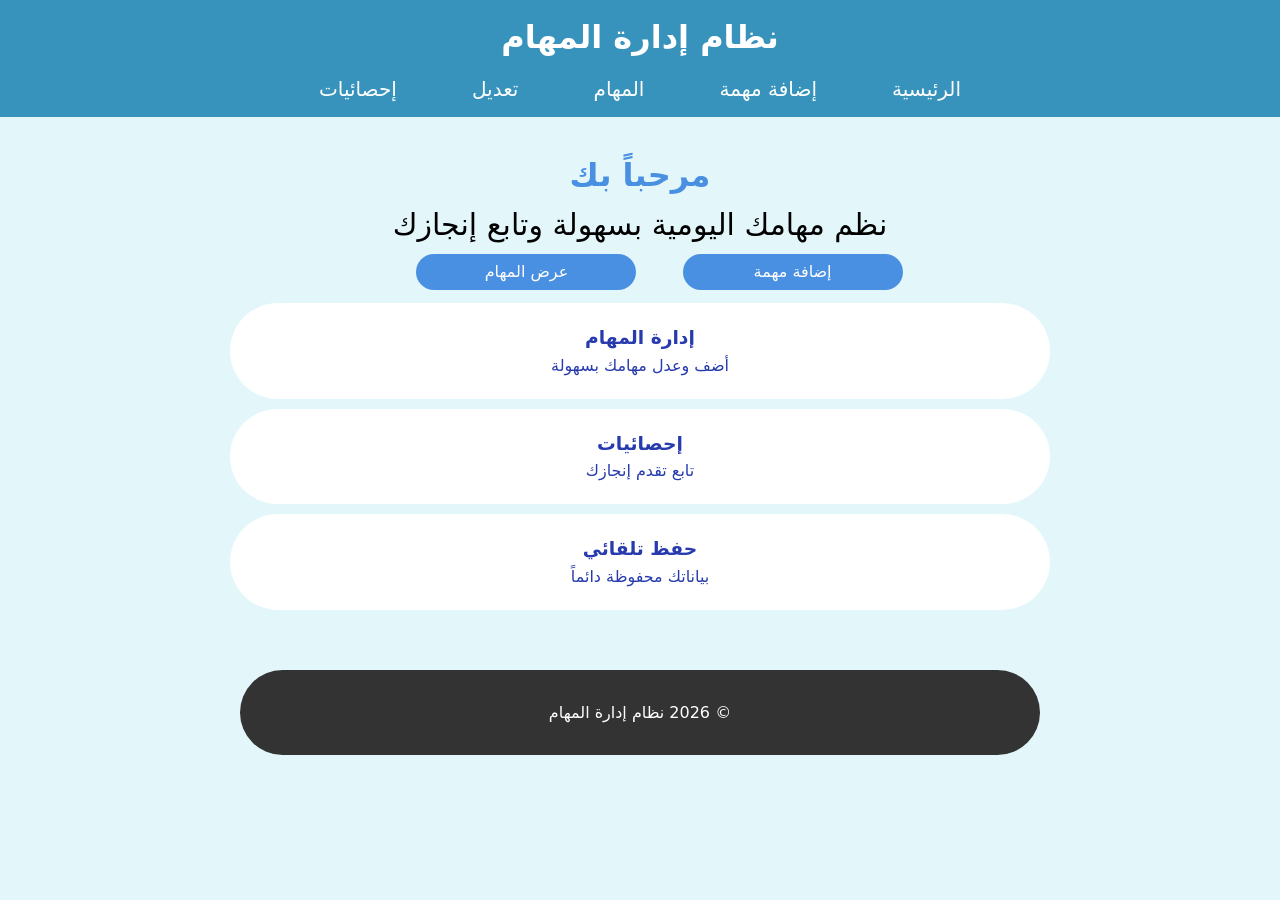
==== index.html @ d2690c79 "Add files via upload" ====
<!DOCTYPE html>
<html lang="ar" dir="rtl">
<head>
    <meta charset="UTF-8">
    <meta name="viewport" content="width=device-width, initial-scale=1.0">
    <title>الرئيسية  نظام المهام</title>
    <link rel="stylesheet" href="style.css">
</head>
<body>
    <header>
        <h1> نظام إدارة المهام</h1>
        <nav>
            <a href="index.html">الرئيسية</a>
            <a href="add-task.html">إضافة مهمة</a>
            <a href="tasks.html">المهام</a>
            <a href="edit-task.html">تعديل</a>
            <a href="statistics.html">إحصائيات</a>
        </nav>
    </header>

    <main>
        <section class="hero">
             <h2 class="h">مرحباً بك</h2> 
            <p class="p1">نظم مهامك اليومية بسهولة وتابع إنجازك</p>
            <div>
                <a href="add-task.html" class="btn"> إضافة مهمة</a>
                <a href="tasks.html" class="btn"> عرض المهام</a>
            </div>
        </section>

        <section class="features">
            <div class="card">
                <h3> إدارة المهام</h3>
                <p>أضف وعدل مهامك بسهولة</p>
            </div>
            <div class="card">
                <h3> إحصائيات</h3>
                <p>تابع تقدم إنجازك</p>
            </div>
            <div class="card">
                <h3> حفظ تلقائي</h3>
                <p>بياناتك محفوظة دائماً</p>
            </div>
        </section>
    </main>
           <script src="main copy.js"></script>
    <footer>
        <p>© 2026 نظام إدارة المهام</p>
    </footer>
</body>
</html>
---- style.css ----
/* إعدادات عامة */
* {
    margin: 0;
    padding: 0;
}
body {
    font-family:system-ui, -apple-system, BlinkMacSystemFont, 'Segoe UI', Roboto, Oxygen, Ubuntu, Cantarell, 'Open Sans', 'Helvetica Neue', sans-serif;
    background: #e3f7fb;
    line-height: 1.6;

}
/* الرأس */

header {
    
    position: sticky;
    top:0;
    z-index:1;
    background: #3793bb;
    color: rgb(255, 255, 255);
    padding: 12px;
    text-align: center;
}
header h1 {
 
    margin-bottom: 10px;
}
/*قائمة التنقل بين الصفحات*/
nav a {
    color: white;
    text-decoration: none;
    font-size: 20px;
    margin: 0 15px;
    padding: 5px 20px;
    border-radius: 10px;
}
 a:hover {
    background: rgba(21, 94, 91, 0.877);
    color: #011718;
}
/* المحتوى */
main {
    padding: 20px;
    margin:10px 200px;

}
/* العنوان الترحيبي*/
.hero h2 {
    font-size: 2em;
    color: #4a90e2;
}
/*======================================================*/
/* الروابط التي في الصفحة الرئيسية*/
.btn{
   background: #4a90e2;
    color: white;
    padding: 5px 10px;
    text-decoration: none;
    display: inline-block;
    font-size: 16px;
    text-align: center;
    margin:  5px 1px 0px 40px;
    width: 200px;
    border-radius: 50px;
}
.btn:hover{
    background-color:rgba(21, 94, 91, 0.877);
    color: #020405;
}
/*===========================================================*/
/*  الأزرار الحفظ والتعديل*/
.btn1,.btn1 {
    background: #4a90e2;
    color: white;
    width: 99%;
    padding: 10px 20px;
    border-radius: 50px;
    text-decoration: none;
    font-size: 16px;
    margin: 5px;
    
}
.p1{
    font-size: 30px;
}
.btn1:hover {
    background: #35bd45;
    color:#333;
}

/* قسم الترحيب */
.hero {
    text-align: center;
    padding: 3px 0;
}

/*  البطاقات التي في الصفحة الرئيسية*/
.card {
    background: white;
    padding: 20px;
    border-radius: 8px;
    margin: 10px;
    color: #273bae;
    text-align: center;
}

/*================ النماذج ================================*/
.form-box {
    background: white;
    padding: 40px;
    border-radius: 50px;
}
.card{
    border-radius: 90px;
}
label {
    padding:0px 10px 0px 0px;
    margin: 12px  5px;
    font-weight: bolder;
}
input, textarea, select {
    width: 99%;
    padding: 12px;
    border: 2px dashed #ddd;
    border-radius: 50px;
    font-size: 16px;
}


/*===================================================================*/
/*                 تنسيقات صفحة المهام           */
/*===================================================================/=*/
/* أزرار التصفية */
 filter-buttons ,.btn_filter {
    border: 1px solid rgb(150, 41, 152);
    text-align: center;
    border-radius: 80px;
    padding:20px 0px ;
    margin: 20px;
}
/* ازارات التصفية والعرض*/

.btn_filter{
    width: 200px;
    padding:10px 20px ;
    border-radius: 80px;
    font-size: 20px;

}
/* عناوين الصفحات */
.add_addrass{
    text-align: center;
    border: 1px solid rgb(255, 255, 255);
    border-radius: 50px;
    color: #ae2746;
    background-color:rgb(119, 199, 142) ;
    margin: 10px 200px;
    padding: 10px;
}
.btn_filter:hover {
    background: #bbb;
}
/*================================================================*/
/*مربع البحث*/
.search-box input {
    padding: 10px;
    border: 1px solid #ddd;
    border-radius: 10px;
    width: 85%;
}

/* الإحصائيات */
/* التحكم بعض البطائق في صفحة الاحصائيات/*/
.stats-container {
    display: flex;
    flex-direction:column;
    gap: 15px;

}

/*تنسيق البطائق التي في صفحة الاحصائيات===================== =*/

.card_describ {
    background: white;
    padding: 25px;
    border-radius: 80px;
    text-align: center;
}
/*تنسيق النصوص التي في صفحة الاحصائيات*/

.card_describ h3 {
    color: #666;
    margin-bottom: 10px;
}
/*تنسيق الارقام التي في صفحة الاحصائيات*/
.card_describ p{
    font-size: 2.5em;
    font-weight: bold;
    color: #4a90e2;
}
/* التذييل */
footer {
    text-align: center;
    border-radius: 60px;
    padding: 30px;
    background: #333;
    color: white;
    margin: 30px  240px 50px 240px;
}
.foot{
     margin: 120px 240px 0 240px ;

} 
/* بطاقات المهام */
.task-card {
    background: white;
    padding: 15px;
    border-radius: 8px;
    margin-bottom: 10px;
    border-right: 4px solid #ddd;
}

.btn-complete {
        padding: 5px;

    background: #27ae60;
}

.btn-edit {
    background: #f39c12;
    padding: 5px;
}

.btn-delete {
        padding: 5px;

    background: #e74c3c;
}
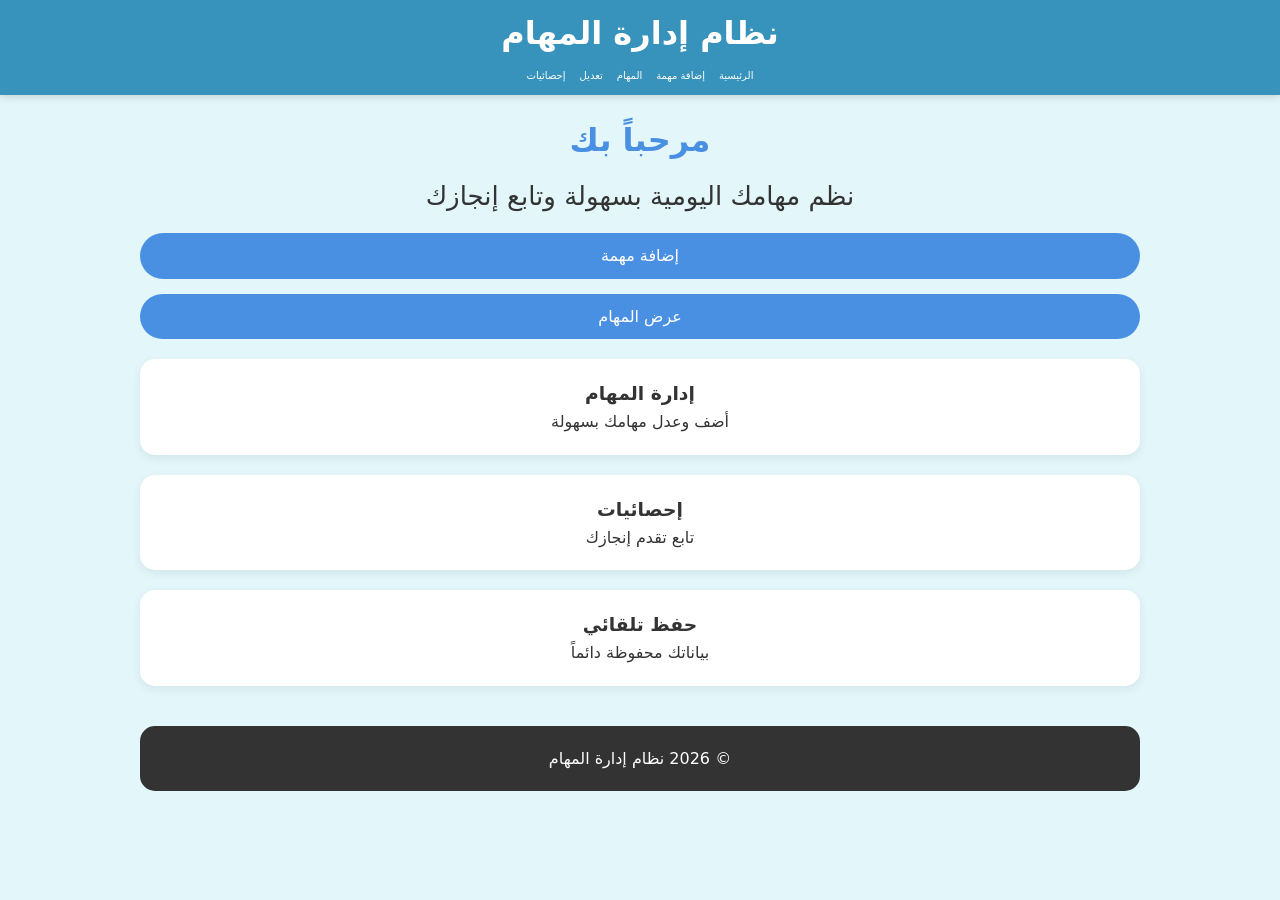
==== commit 06847cf2: "Update index.html" ====
--- a/index.html
+++ b/index.html
@@ -23,8 +23,8 @@
              <h2 class="h">مرحباً بك</h2> 
             <p class="p1">نظم مهامك اليومية بسهولة وتابع إنجازك</p>
             <div>
-                <a href="add-task.html" class="btn"> إضافة مهمة</a>
-                <a href="tasks.html" class="btn"> عرض المهام</a>
+                <a href="add-task.html" class="btn1"> إضافة مهمة</a>
+                <a href="tasks.html" class="btn1"> عرض المهام</a>
             </div>
         </section>
 
@@ -48,4 +48,4 @@
         <p>© 2026 نظام إدارة المهام</p>
     </footer>
 </body>
-</html>+</html>
--- a/style.css
+++ b/style.css
@@ -1,238 +1,428 @@
-/* إعدادات عامة */
-* {
-    margin: 0;
-    padding: 0;
-}
-body {
-    font-family:system-ui, -apple-system, BlinkMacSystemFont, 'Segoe UI', Roboto, Oxygen, Ubuntu, Cantarell, 'Open Sans', 'Helvetica Neue', sans-serif;
-    background: #e3f7fb;
-    line-height: 1.6;
-
-}
-/* الرأس */
-
-header {
+/*======================================================
+                    إعدادات عامة
+======================================================*/
+*{
+    margin:0;
+    padding:0;
+    box-sizing:border-box;
+}
+
+
+body{
+    font-family:system-ui,-apple-system,BlinkMacSystemFont,'Segoe UI',Roboto,Oxygen,Ubuntu,Cantarell,'Open Sans','Helvetica Neue',sans-serif;
+    background:#e3f7fb;
+    color:#333;
+    line-height:1.6;
+}
+/*======================================================
+                        الرأس
+======================================================*/
+header{
+    position:sticky;
+    top:0;
+    z-index:1000;
+    background:#3793bb;
+    color:#fff;
+    text-align:center;
+    padding:8px;
+    box-shadow:0 2px 8px rgba(0,0,0,.15);
+}
+
+header h1{
+    margin-bottom:6px;
+}
+
+/*======================================================
+                    قائمة التنقل
+======================================================*/
+nav{
+    display:flex;
+    justify-content:center;
+    align-items:center;
+    gap:10px;
+    flex-wrap:wrap;
+}
+
+nav a{
+    color:#fff;
+    text-decoration:none;
+    padding:3px 2px;
+    border-radius:30px;
+    font-size:10px;
+    transition:.3s;
+}
+
+nav a:hover{
+    background:rgba(21,94,91,.9);
+}
+
+/*======================================================
+                     المحتوى
+======================================================*/
+main{
+    width:90%;
+    max-width:1000px;
+    margin:20px auto;
+}
+
+/*======================================================
+                قسم الترحيب
+======================================================*/
+.hero{
+    text-align:center;
+    margin-bottom:20px;
+}
+
+.hero h2{
+    color:#4a90e2;
+    font-size:2rem;
+}
+
+.p1{
+    font-size:26px;
+    margin-top:10px;
+}
+
+/*======================================================
+                    البطاقات
+======================================================*/
+.card,
+.form-box,
+.card_describ,
+.task-card{
+    background:#fff;
+    border-radius:15px;
+    padding:20px;
+    box-shadow:0 3px 10px rgba(0,0,0,.08);
+}
+
+.card{
+    text-align:center;
+    margin-bottom:20px;
+}
+
+.form-box{
+    margin:20px 0;
+}
+
+.task-card{
+    border-right:5px solid #4a90e2;
+    margin-bottom:15px;
+}
+
+/*======================================================
+                    النماذج
+======================================================*/
+label{
+    display:block;
+    margin:12px 0 6px;
+    font-weight:bold;
+}
+
+input,
+textarea,
+select{
+    width:100%;
+    padding:12px;
+    border:1px solid #ccc;
+    border-radius:10px;
+    font-size:16px;
+    outline:none;
+    transition:.3s;
+}
+
+input:focus,
+textarea:focus,
+select:focus{
+    border-color:#4a90e2;
+    box-shadow:0 0 6px rgba(74,144,226,.3);
+}
+
+/*======================================================
+                    جميع الأزرار
+======================================================*/
+.btn,
+.btn1,
+.btn_filter{
+    display:inline-block;
+    background:#4a90e2;
+    color:#fff;
+    border:none;
+    border-radius:30px;
+    padding:10px 20px;
+    text-decoration:none;
+    cursor:pointer;
+    text-align:center;
+    transition:.3s;
+}
+
+.btn:hover,
+.btn1:hover,
+.btn_filter:hover{
+    background:#2f6fb8;
+}
+
+.btn{
+    width:200px;
+    margin:10px;
+}
+
+.btn1{
+    width:100%;
+    margin-top:15px;
+}
+
+.btn_filter{
+    min-width:160px;
+}
+
+/*======================================================
+                    عنوان الصفحة
+======================================================*/
+.add_addrass{
+    background:#77c78e;
+    color:#ae2746;
+    text-align:center;
+    padding:12px;
+    border-radius:15px;
+    margin:20px auto;
+    width:90%;
+    max-width:700px;
+}
+
+/*======================================================
+                    مربع البحث
+======================================================*/
+.search-box{
+    margin:20px 0;
+}
+
+.search-box input{
+    width:100%;
+}
+
+
+/*======================================================
+                بطاقات صفحة الإحصائيات
+======================================================*/
+.stats-container{
+    display:grid;
+    grid-template-columns:repeat(auto-fit,minmax(220px,1fr));
+    gap:20px;
+    margin:20px 0;
+}
+
+.card_describ h3{
+    color:#666;
+    margin-bottom:10px;
+    font-size:18px;
+}
+
+.card_describ p{
+    font-size:2.2rem;
+    font-weight:bold;
+    color:#4a90e2;
+}
+
+/*======================================================
+                صفحة إدارة المهام
+======================================================*/
+.filter-buttons{
+    display:flex;
+    justify-content:center;
+    align-items:center;
+    gap:12px;
+    flex-wrap:wrap;
+    margin:20px 0;
+}
+
+.task-card h3{
+    color:#2c3e50;
+    margin-bottom:10px;
+}
+
+.task-card p{
+    margin:8px 0;
+    color:#555;
+    line-height:1.8;
+}
+
+/*======================================================
+                حالة المهمة
+======================================================*/
+.status{
+    display:inline-block;
+    padding:5px 12px;
+    border-radius:20px;
+    color:#fff;
+    font-size:14px;
+    margin-top:8px;
+}
+
+.status.pending{
+    background:#f39c12;
+}
+
+.status.completed{
+    background:#27ae60;
+}
+
+.status.late{
+    background:#e74c3c;
+}
+
+/*======================================================
+                أزرار المهام
+======================================================*/
+.task-actions{
+    display:flex;
+    gap:10px;
+    flex-wrap:wrap;
+    margin-top:15px;
+}
+
+.btn-complete,
+.btn-edit,
+.btn-delete{
+    border:none;
+    color:#fff;
+    padding:8px 15px;
+    border-radius:8px;
+    cursor:pointer;
+    transition:.3s;
+    font-size:15px;
+}
+
+.btn-complete{
+    background:#27ae60;
+}
+
+.btn-complete:hover{
+    background:#1f8a4d;
+}
+
+.btn-edit{
+    background:#f39c12;
+}
+
+.btn-edit:hover{
+    background:#d68910;
+}
+
+.btn-delete{
+    background:#e74c3c;
+}
+
+.btn-delete:hover{
+    background:#c0392b;
+}
+
+/*======================================================
+                    التذييل
+======================================================*/
+footer{
+    background:#333;
+    color:#fff;
+    text-align:center;
+    padding:20px;
+    border-radius:15px;
+    width:90%;
+    max-width:1000px;
+    margin:40px auto 20px;
+}
+
+.foot{
+    width:90%;
+    max-width:1000px;
+    margin:80px auto 0;
+}
+
+/*======================================================
+                التصميم المتجاوب
+======================================================*/
+@media (max-width:768px){
+
+    header{
+        padding:10px;
+    }
+
+    header h1{
+        font-size:22px;
+    }
+
+    nav{
+        justify-content:center;
+        flex-wrap:wrap;
+        gap:8px;
+    }
+
+    nav a{
+        font-size:14px;
+        padding:8px 12px;
+    }
+
+    main{
+        width:95%;
+        padding:10px;
+    }
+
+    .hero h2{
+        font-size:1.6rem;
+    }
+
+    .p1{
+        font-size:20px;
+    }
+
+    .btn,
+    .btn1,
+    .btn_filter{
+        width:100%;
+    }
+
+    .filter-buttons{
+        flex-direction:column;
+    }
+
+    .task-actions{
+        flex-direction:column;
+    }
+
+    .btn-complete,
+    .btn-edit,
+    .btn-delete{
+        width:100%;
+    }
+
+    .stats-container{
+        grid-template-columns:1fr;
+    }
+
+    .card,
+    .form-box,
+    .card_describ,
+    .task-card{
+        padding:15px;
+    }
+
+    footer{
+        width:95%;
+    }
+}
+
+.stat-box{
+    text-align: center;
+    background-color: white;
+    border-radius: 50px;
+    padding: 20px;
+    color:blue;
     
-    position: sticky;
-    top:0;
-    z-index:1;
-    background: #3793bb;
-    color: rgb(255, 255, 255);
-    padding: 12px;
+}
+
+h2{
     text-align: center;
-}
-header h1 {
- 
-    margin-bottom: 10px;
-}
-/*قائمة التنقل بين الصفحات*/
-nav a {
-    color: white;
-    text-decoration: none;
-    font-size: 20px;
-    margin: 0 15px;
-    padding: 5px 20px;
-    border-radius: 10px;
-}
- a:hover {
-    background: rgba(21, 94, 91, 0.877);
-    color: #011718;
-}
-/* المحتوى */
-main {
-    padding: 20px;
-    margin:10px 200px;
-
-}
-/* العنوان الترحيبي*/
-.hero h2 {
-    font-size: 2em;
-    color: #4a90e2;
-}
-/*======================================================*/
-/* الروابط التي في الصفحة الرئيسية*/
-.btn{
-   background: #4a90e2;
-    color: white;
-    padding: 5px 10px;
-    text-decoration: none;
-    display: inline-block;
-    font-size: 16px;
-    text-align: center;
-    margin:  5px 1px 0px 40px;
-    width: 200px;
-    border-radius: 50px;
-}
-.btn:hover{
-    background-color:rgba(21, 94, 91, 0.877);
-    color: #020405;
-}
-/*===========================================================*/
-/*  الأزرار الحفظ والتعديل*/
-.btn1,.btn1 {
-    background: #4a90e2;
-    color: white;
-    width: 99%;
-    padding: 10px 20px;
-    border-radius: 50px;
-    text-decoration: none;
-    font-size: 16px;
-    margin: 5px;
-    
-}
-.p1{
-    font-size: 30px;
-}
-.btn1:hover {
-    background: #35bd45;
-    color:#333;
-}
-
-/* قسم الترحيب */
-.hero {
-    text-align: center;
-    padding: 3px 0;
-}
-
-/*  البطاقات التي في الصفحة الرئيسية*/
-.card {
-    background: white;
-    padding: 20px;
-    border-radius: 8px;
-    margin: 10px;
-    color: #273bae;
-    text-align: center;
-}
-
-/*================ النماذج ================================*/
-.form-box {
-    background: white;
-    padding: 40px;
-    border-radius: 50px;
-}
-.card{
-    border-radius: 90px;
-}
-label {
-    padding:0px 10px 0px 0px;
-    margin: 12px  5px;
-    font-weight: bolder;
-}
-input, textarea, select {
-    width: 99%;
-    padding: 12px;
-    border: 2px dashed #ddd;
-    border-radius: 50px;
-    font-size: 16px;
-}
-
-
-/*===================================================================*/
-/*                 تنسيقات صفحة المهام           */
-/*===================================================================/=*/
-/* أزرار التصفية */
- filter-buttons ,.btn_filter {
-    border: 1px solid rgb(150, 41, 152);
-    text-align: center;
-    border-radius: 80px;
-    padding:20px 0px ;
-    margin: 20px;
-}
-/* ازارات التصفية والعرض*/
-
-.btn_filter{
-    width: 200px;
-    padding:10px 20px ;
-    border-radius: 80px;
-    font-size: 20px;
-
-}
-/* عناوين الصفحات */
-.add_addrass{
-    text-align: center;
-    border: 1px solid rgb(255, 255, 255);
-    border-radius: 50px;
-    color: #ae2746;
-    background-color:rgb(119, 199, 142) ;
-    margin: 10px 200px;
-    padding: 10px;
-}
-.btn_filter:hover {
-    background: #bbb;
-}
-/*================================================================*/
-/*مربع البحث*/
-.search-box input {
-    padding: 10px;
-    border: 1px solid #ddd;
-    border-radius: 10px;
-    width: 85%;
-}
-
-/* الإحصائيات */
-/* التحكم بعض البطائق في صفحة الاحصائيات/*/
-.stats-container {
-    display: flex;
-    flex-direction:column;
-    gap: 15px;
-
-}
-
-/*تنسيق البطائق التي في صفحة الاحصائيات===================== =*/
-
-.card_describ {
-    background: white;
-    padding: 25px;
-    border-radius: 80px;
-    text-align: center;
-}
-/*تنسيق النصوص التي في صفحة الاحصائيات*/
-
-.card_describ h3 {
-    color: #666;
-    margin-bottom: 10px;
-}
-/*تنسيق الارقام التي في صفحة الاحصائيات*/
-.card_describ p{
-    font-size: 2.5em;
-    font-weight: bold;
-    color: #4a90e2;
-}
-/* التذييل */
-footer {
-    text-align: center;
-    border-radius: 60px;
-    padding: 30px;
-    background: #333;
-    color: white;
-    margin: 30px  240px 50px 240px;
-}
-.foot{
-     margin: 120px 240px 0 240px ;
-
-} 
-/* بطاقات المهام */
-.task-card {
-    background: white;
-    padding: 15px;
-    border-radius: 8px;
-    margin-bottom: 10px;
-    border-right: 4px solid #ddd;
-}
-
-.btn-complete {
-        padding: 5px;
-
-    background: #27ae60;
-}
-
-.btn-edit {
-    background: #f39c12;
-    padding: 5px;
-}
-
-.btn-delete {
-        padding: 5px;
-
-    background: #e74c3c;
-}
+    }
+.card_describ{
+  text-align:center;
+  color:blue;
+}  
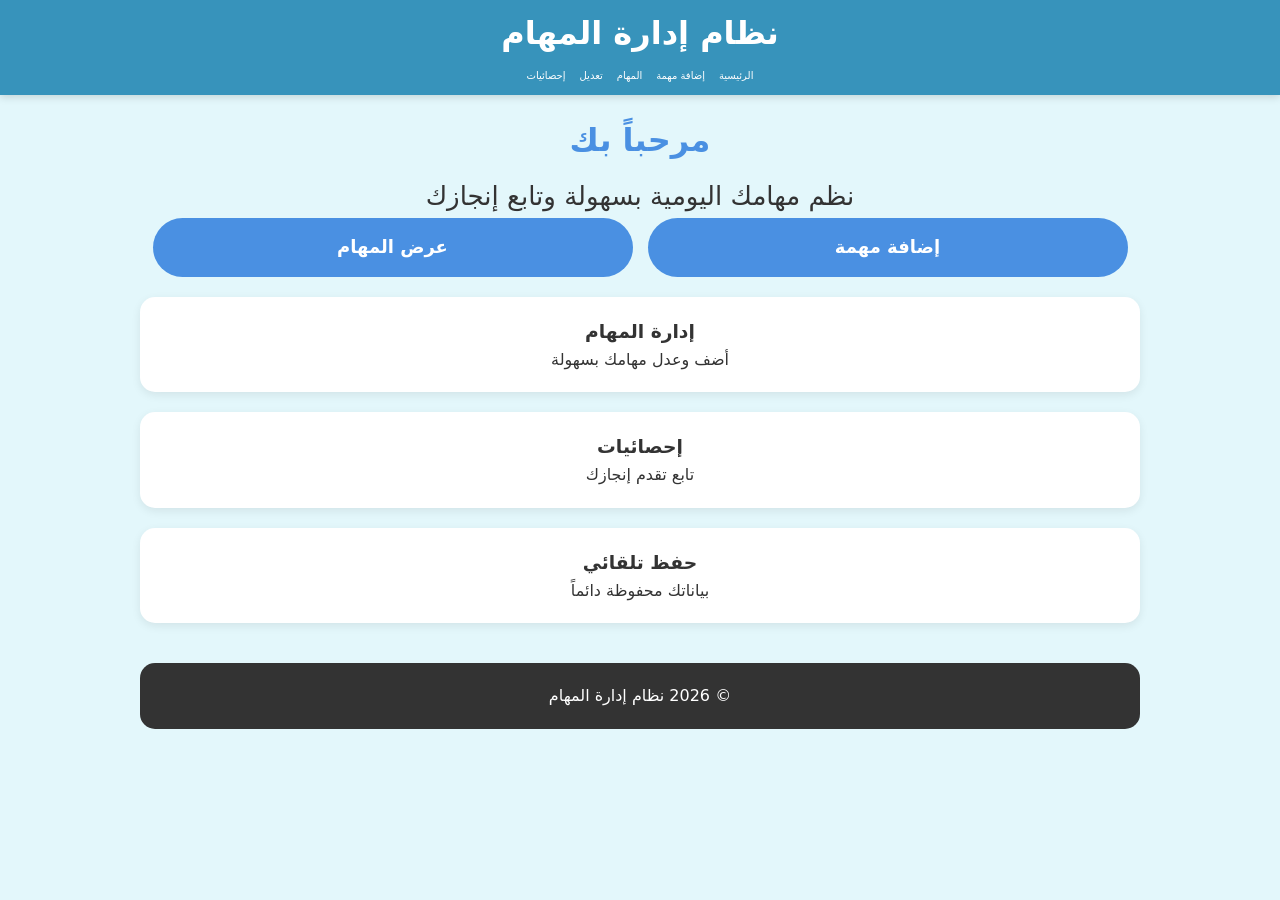
==== commit f8b247f0: "Update index.html" ====
--- a/index.html
+++ b/index.html
@@ -22,9 +22,9 @@
         <section class="hero">
              <h2 class="h">مرحباً بك</h2> 
             <p class="p1">نظم مهامك اليومية بسهولة وتابع إنجازك</p>
-            <div>
-                <a href="add-task.html" class="btn1"> إضافة مهمة</a>
-                <a href="tasks.html" class="btn1"> عرض المهام</a>
+            <div class="buttons">
+                <a href="add-task.html" class="btn2"> إضافة مهمة</a>
+                <a href="tasks.html" class="btn2"> عرض المهام</a>
             </div>
         </section>
 
--- a/style.css
+++ b/style.css
@@ -425,4 +425,23 @@
 .card_describ{
   text-align:center;
   color:blue;
-}  
+} 
+
+.buttons {
+    display: flex;
+    justify-content: center;
+    align-items: center;
+    gap: 15px;
+}
+
+.buttons .btn2 {
+    width: 48%;
+    padding: 15px;
+    background: #4A90E2;
+    color: #fff;
+    text-align: center;
+    text-decoration: none;
+    border-radius: 30px;
+    font-size: 18px;
+    font-weight: bold;
+}
